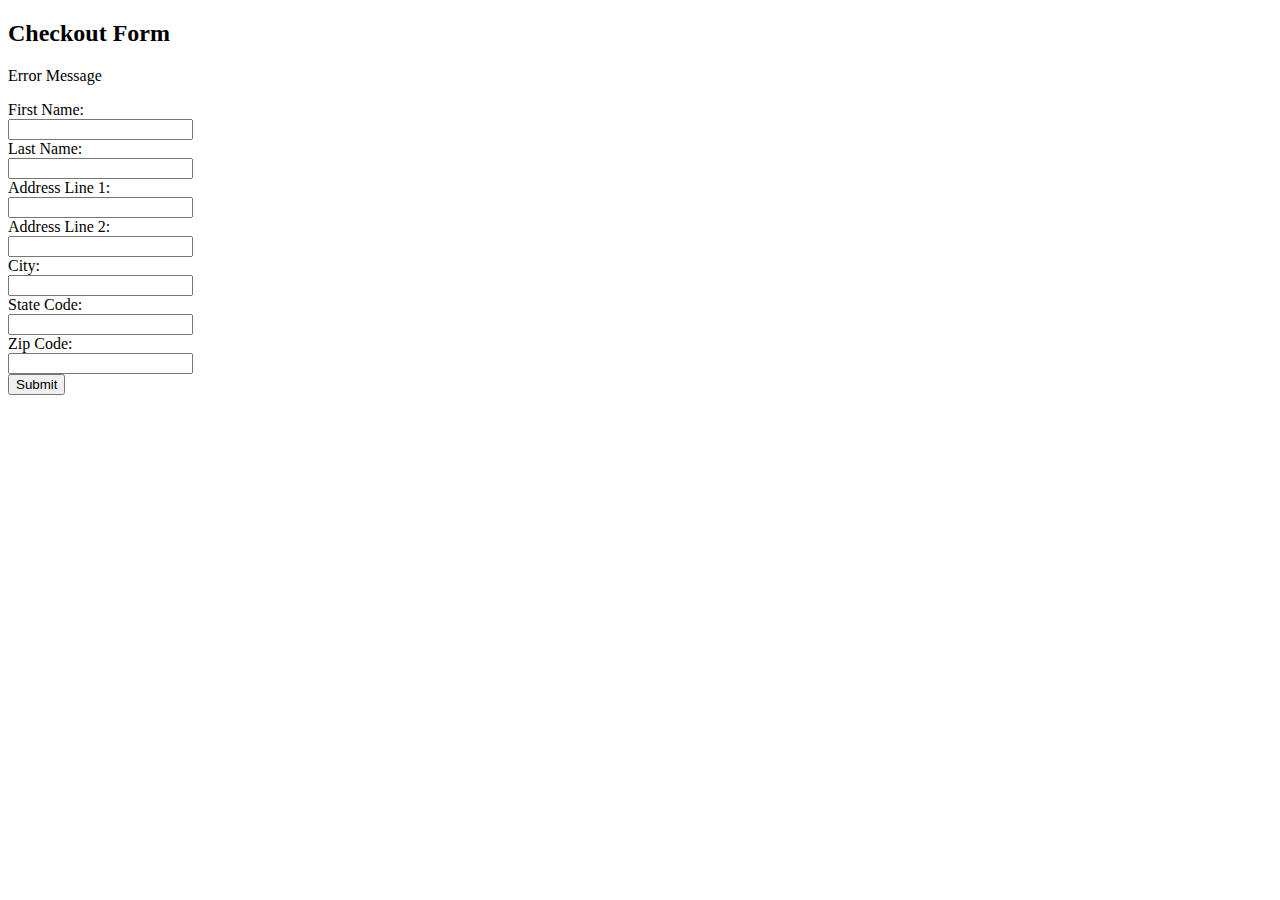
==== src/main/resources/templates/checkoutform.html @ a5c2049c "added bootstap validation block" ====
<!DOCTYPE html>
<html lang="en" xmlns:th="http://www.thymeleaf.org">
<head>
    <meta charset="UTF-8"/>

    <link href="../static/css/bootstrap-3.3.4-dist/css/bootstrap.min.css" rel="stylesheet" media="screen"
          th:href="@{/css/bootstrap-3.3.4-dist/css/bootstrap.min.css}"/>

    <script src="../static/js/jquery-2.1.4.min.js"
            th:src="@{/js/jquery-2.1.4.min.js}"></script>

    <link th:href="@{/css/custom.css}" rel="stylesheet" media="screen"/>
    <title>Checkout</title>
</head>
<body>
<div class="container">
    <h2>Checkout Form</h2>

    <form class="form-horizontal" th:object="${checkoutCommand}" th:action="@{/docheckout}" method="post">

        <div th:if="${#fields.hasErrors('*')}" class="alert alert-danger">
            <p th:text="#{checkoutCommand.hasErrors}">Error Message</p>
        </div>

        <div class="form-group">
            <label class="col-sm-2 control-label">First Name:</label>
            <div class="col-sm-10">
                <input type="text" class="form-control" th:field="*{firstName}"/>
            </div>
        </div>

        <div class="form-group">
            <label class="col-sm-2 control-label">Last Name:</label>
            <div class="col-sm-10">
                <input type="text" class="form-control" th:field="*{lastName}"/>
            </div>
        </div>

        <div class="form-group">
            <label class="col-sm-2 control-label">Address Line 1:</label>
            <div class="col-sm-10">
                <input type="text" class="form-control" th:field="*{addressLine1}"/>
            </div>
        </div>

        <div class="form-group">
            <label class="col-sm-2 control-label">Address Line 2:</label>
            <div class="col-sm-10">
                <input type="text" class="form-control" th:field="*{addressLine2}"/>
            </div>
        </div>

        <div class="form-group">
            <label class="col-sm-2 control-label">City:</label>
            <div class="col-sm-10">
                <input type="text" class="form-control" th:field="*{city}"/>
            </div>
        </div>

        <div class="form-group">
            <label class="col-sm-2 control-label">State Code:</label>
            <div class="col-sm-10">
                <input type="text" class="form-control" th:field="*{stateCode}"/>
            </div>
        </div>

        <div class="form-group">
            <label class="col-sm-2 control-label">Zip Code:</label>
            <div class="col-sm-10">
                <input type="text" class="form-control" th:field="*{zipCode}"/>
            </div>
        </div>

        <div class="row">
            <button type="submit" class="btn btn-default">Submit</button>
        </div>
    </form>
</div>
</body>
</html>
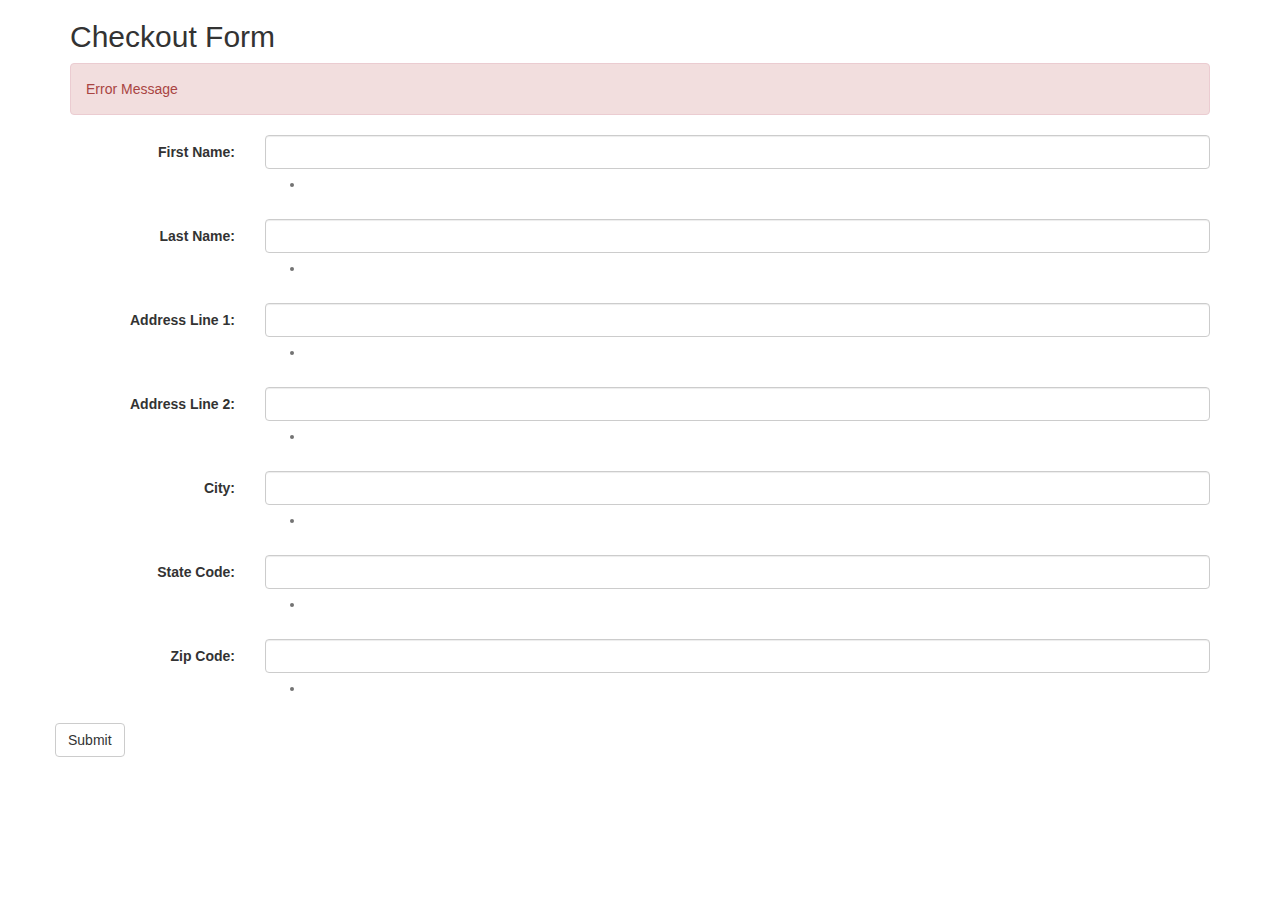
==== commit 8985f818: "Merge 6677643a307c8cbe610aeeb23b189396ab380aef into 6b598aa19640e402125a28e694f040c9aab4ed5d" ====
--- a/src/main/resources/templates/checkoutform.html
+++ b/src/main/resources/templates/checkoutform.html
@@ -22,52 +22,94 @@
             <p th:text="#{checkoutCommand.hasErrors}">Error Message</p>
         </div>
 
-        <div class="form-group">
+        <div class="form-group" th:class="${#fields.hasErrors('firstName')} ? 'form-group has-error' : 'form-group'">
             <label class="col-sm-2 control-label">First Name:</label>
             <div class="col-sm-10">
-                <input type="text" class="form-control" th:field="*{firstName}"/>
+                <input type="text" class="form-control" th:field="*{firstName}" th:errorclass="has-error"/>
+
+                <span class="help-block" th:if="${#fields.hasErrors('firstName')}">
+                       <ul>
+                           <li th:each="err : ${#fields.errors('firstName')}" th:text="${err}" />
+                       </ul>
+                </span>
             </div>
         </div>
 
-        <div class="form-group">
+        <div class="form-group" th:class="${#fields.hasErrors('lastName')} ? 'form-group has-error' : 'form-group'">
             <label class="col-sm-2 control-label">Last Name:</label>
             <div class="col-sm-10">
-                <input type="text" class="form-control" th:field="*{lastName}"/>
+                <input type="text" class="form-control" th:field="*{lastName}" th:errorclass="has-error"/>
+
+                <span class="help-block" th:if="${#fields.hasErrors('lastName')}">
+                       <ul>
+                           <li th:each="err : ${#fields.errors('lastName')}" th:text="${err}" />
+                       </ul>
+                </span>
             </div>
         </div>
 
-        <div class="form-group">
+        <div class="form-group" th:class="${#fields.hasErrors('addressLine1')} ? 'form-group has-error' : 'form-group'">
             <label class="col-sm-2 control-label">Address Line 1:</label>
             <div class="col-sm-10">
-                <input type="text" class="form-control" th:field="*{addressLine1}"/>
+                <input type="text" class="form-control" th:field="*{addressLine1}" th:errorclass="has-error"/>
+
+                <span class="help-block" th:if="${#fields.hasErrors('addressLine1')}">
+                       <ul>
+                           <li th:each="err : ${#fields.errors('addressLine1')}" th:text="${err}" />
+                       </ul>
+                </span>
             </div>
         </div>
 
-        <div class="form-group">
+        <div class="form-group" th:class="${#fields.hasErrors('addressLine2')} ? 'form-group has-error' : 'form-group'">
             <label class="col-sm-2 control-label">Address Line 2:</label>
             <div class="col-sm-10">
-                <input type="text" class="form-control" th:field="*{addressLine2}"/>
+                <input type="text" class="form-control" th:field="*{addressLine2}" th:errorclass="has-error"/>
+
+                <span class="help-block" th:if="${#fields.hasErrors('addressLine2')}">
+                       <ul>
+                           <li th:each="err : ${#fields.errors('addressLine2')}" th:text="${err}" />
+                       </ul>
+                </span>
             </div>
         </div>
 
-        <div class="form-group">
+        <div class="form-group" th:class="${#fields.hasErrors('city')} ? 'form-group has-error' : 'form-group'">
             <label class="col-sm-2 control-label">City:</label>
             <div class="col-sm-10">
-                <input type="text" class="form-control" th:field="*{city}"/>
+                <input type="text" class="form-control" th:field="*{city}" th:errorclass="has-error"/>
+
+                <span class="help-block" th:if="${#fields.hasErrors('city')}">
+                       <ul>
+                           <li th:each="err : ${#fields.errors('city')}" th:text="${err}" />
+                       </ul>
+                </span>
             </div>
         </div>
 
-        <div class="form-group">
+        <div class="form-group" th:class="${#fields.hasErrors('stateCode')} ? 'form-group has-error' : 'form-group'">
             <label class="col-sm-2 control-label">State Code:</label>
             <div class="col-sm-10">
-                <input type="text" class="form-control" th:field="*{stateCode}"/>
+                <input type="text" class="form-control" th:field="*{stateCode}" th:errorclass="has-error"/>
+
+                <span class="help-block" th:if="${#fields.hasErrors('stateCode')}">
+                       <ul>
+                           <li th:each="err : ${#fields.errors('stateCode')}" th:text="${err}" />
+                       </ul>
+                </span>
             </div>
         </div>
 
-        <div class="form-group">
+        <div class="form-group" th:class="${#fields.hasErrors('zipCode')} ? 'form-group has-error' : 'form-group'">
             <label class="col-sm-2 control-label">Zip Code:</label>
             <div class="col-sm-10">
-                <input type="text" class="form-control" th:field="*{zipCode}"/>
+                <input type="text" class="form-control" th:field="*{zipCode}" th:errorclass="has-error"/>
+
+                <span class="help-block" th:if="${#fields.hasErrors('zipCode')}">
+                       <ul>
+                           <li th:each="err : ${#fields.errors('zipCode')}" th:text="${err}" />
+                       </ul>
+                </span>
             </div>
         </div>
 
